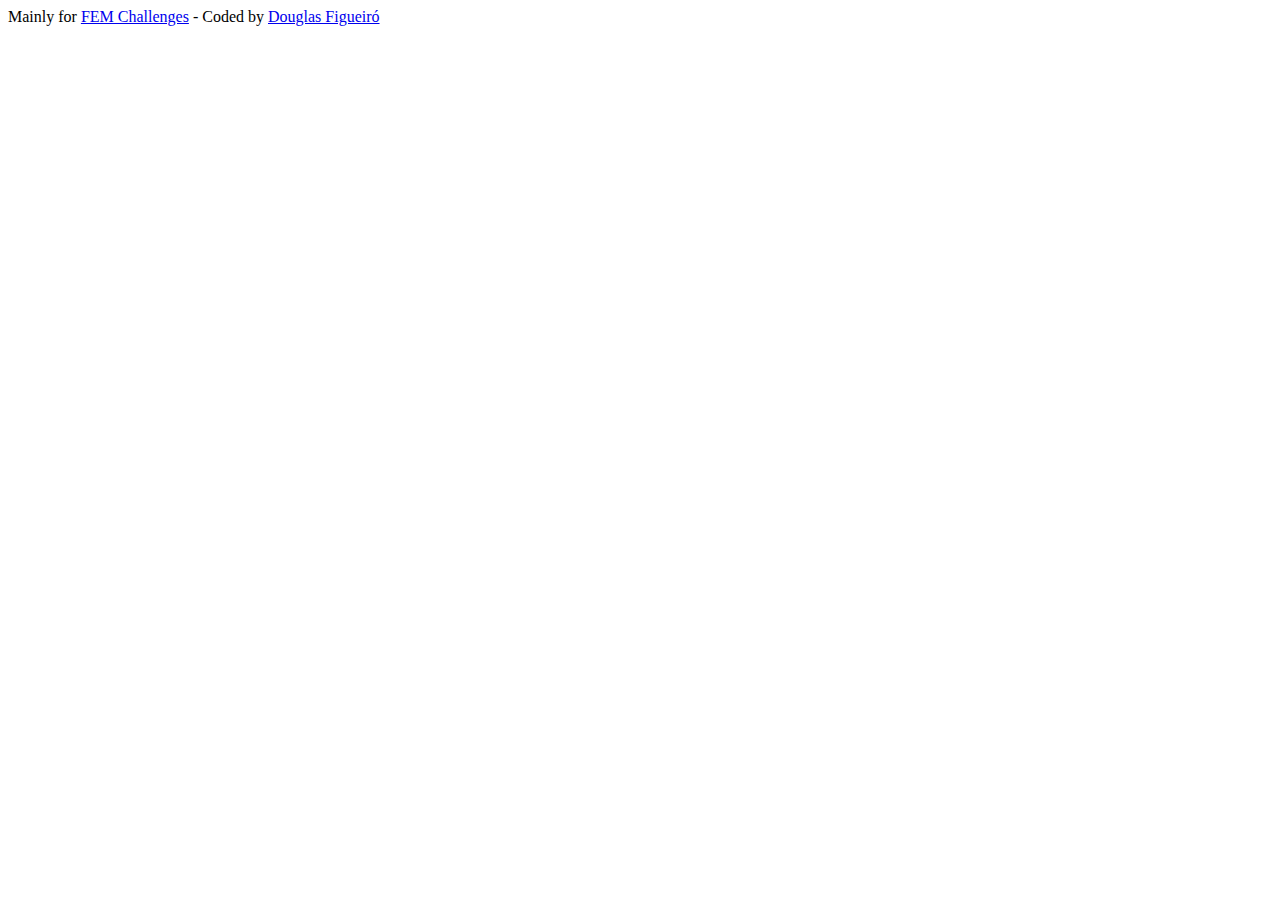
==== index.html @ cd667c72 "First commit, footer edited." ====
<!DOCTYPE html>
<html lang="en">
<head>
    <meta charset="UTF-8">
    <meta http-equiv="X-UA-Compatible" content="IE=edge">
    <meta name="viewport" content="width=device-width, initial-scale=1.0">
    <title>fig4ro's page</title>
</head>
<body>
    <header></header>
    <main></main>
    <footer>
        Mainly for <a href="https://www.fronendmentor.io">FEM Challenges</a> - Coded by <a href="https://github.com/fig4ro">Douglas Figueiró</a>
    </footer>
</body>
</html>
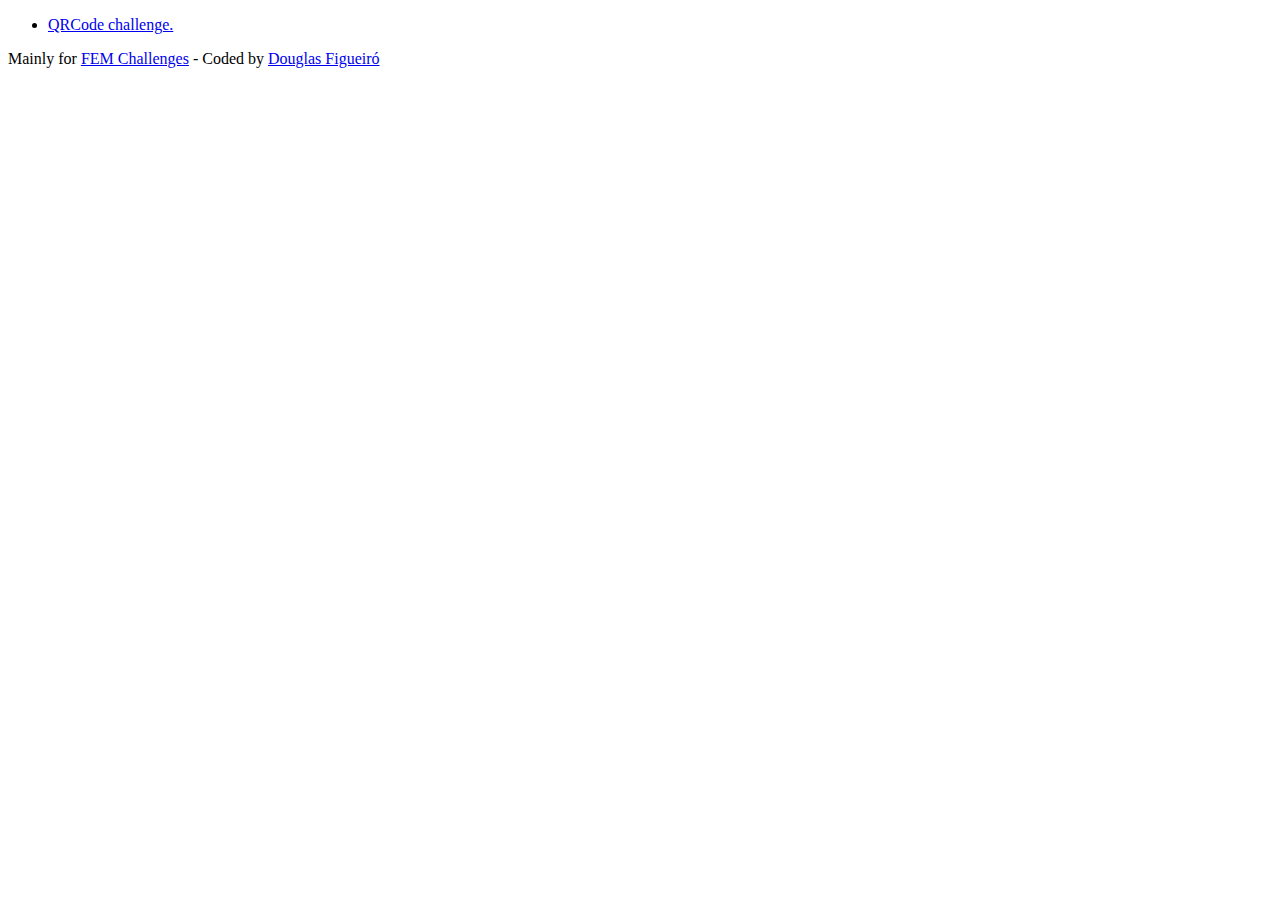
==== commit ce5babc9: "QRCode, with footer instead of div." ====
--- a/index.html
+++ b/index.html
@@ -8,7 +8,11 @@
 </head>
 <body>
     <header></header>
-    <main></main>
+    <main>
+        <ul>
+            <li><a href="./src/qrcode_page/qrcode.html">QRCode challenge.</a></li>
+        </ul>
+    </main>
     <footer>
         Mainly for <a href="https://www.fronendmentor.io">FEM Challenges</a> - Coded by <a href="https://github.com/fig4ro">Douglas Figueiró</a>
     </footer>
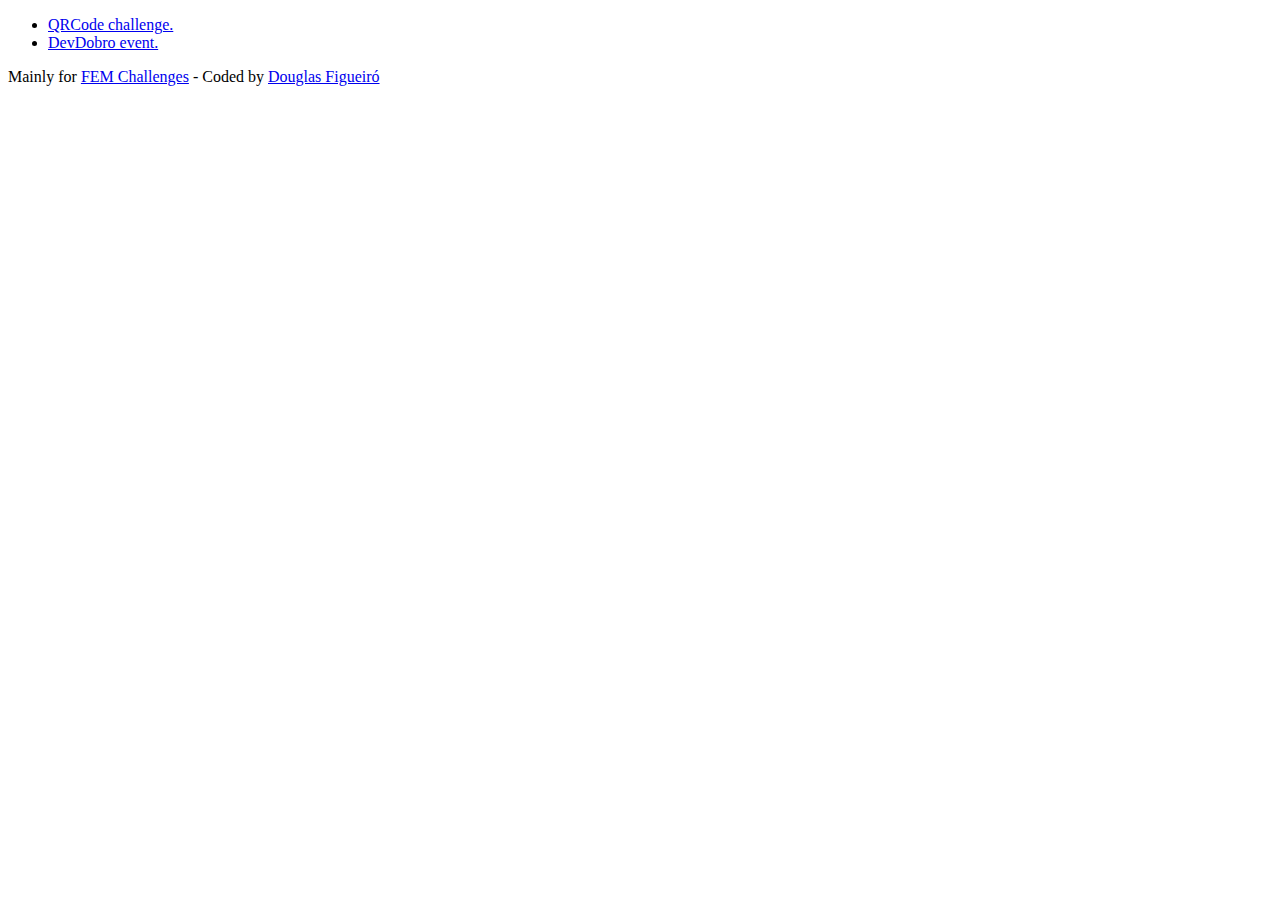
==== commit 2a04b77e: "DevDobro event, added." ====
--- a/index.html
+++ b/index.html
@@ -11,6 +11,7 @@
     <main>
         <ul>
             <li><a href="./src/qrcode_page/qrcode.html">QRCode challenge.</a></li>
+            <li><a href="./src//devdobro/devdobro.html">DevDobro event.</a></li>
         </ul>
     </main>
     <footer>
